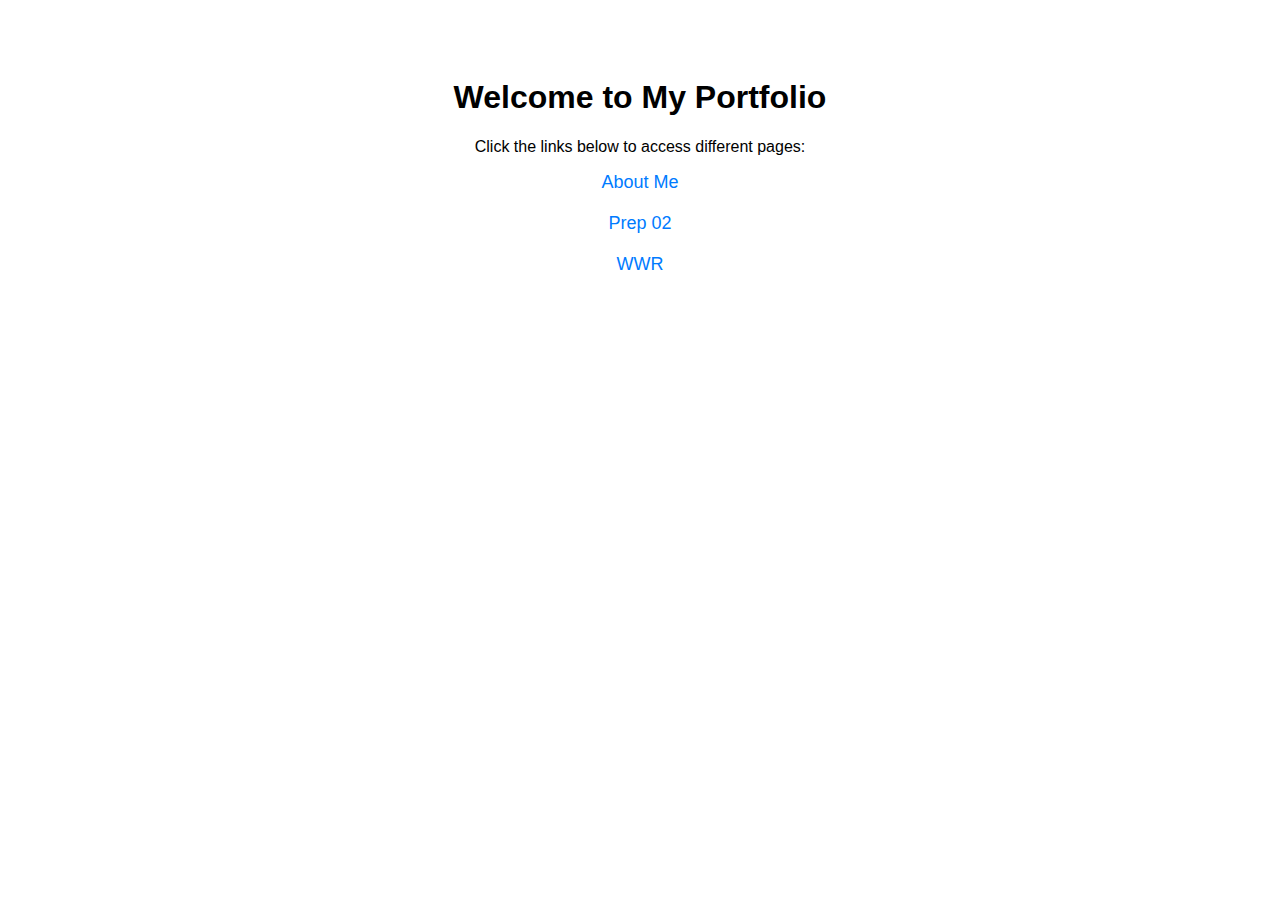
==== index.html @ 6256446d "added wireframing folder to pages" ====
<!DOCTYPE html>
<html>
<head>
    <title>Splash Page</title>
    <style>
        /* Add CSS styling to make the links look nice */
        body {
            font-family: Arial, sans-serif;
            text-align: center;
            padding: 50px;
        }
        a {
            display: block;
            margin-bottom: 20px;
            font-size: 18px;
            text-decoration: none;
            color: #007BFF;
        }
        a:hover {
            color: #0056b3;
        }
    </style>
</head>
<body>
    <h1>Welcome to My Portfolio</h1>
    <p>Click the links below to access different pages:</p>
    <a href="about_me/index.html">About Me</a>
    <a href="Prep_02/prep_02.html">Prep 02</a>
    <a href="wwr/site-plan-rafting.html">WWR</a>
    <a href="wireframing/protoframe.html"></a>
</body>
</html>
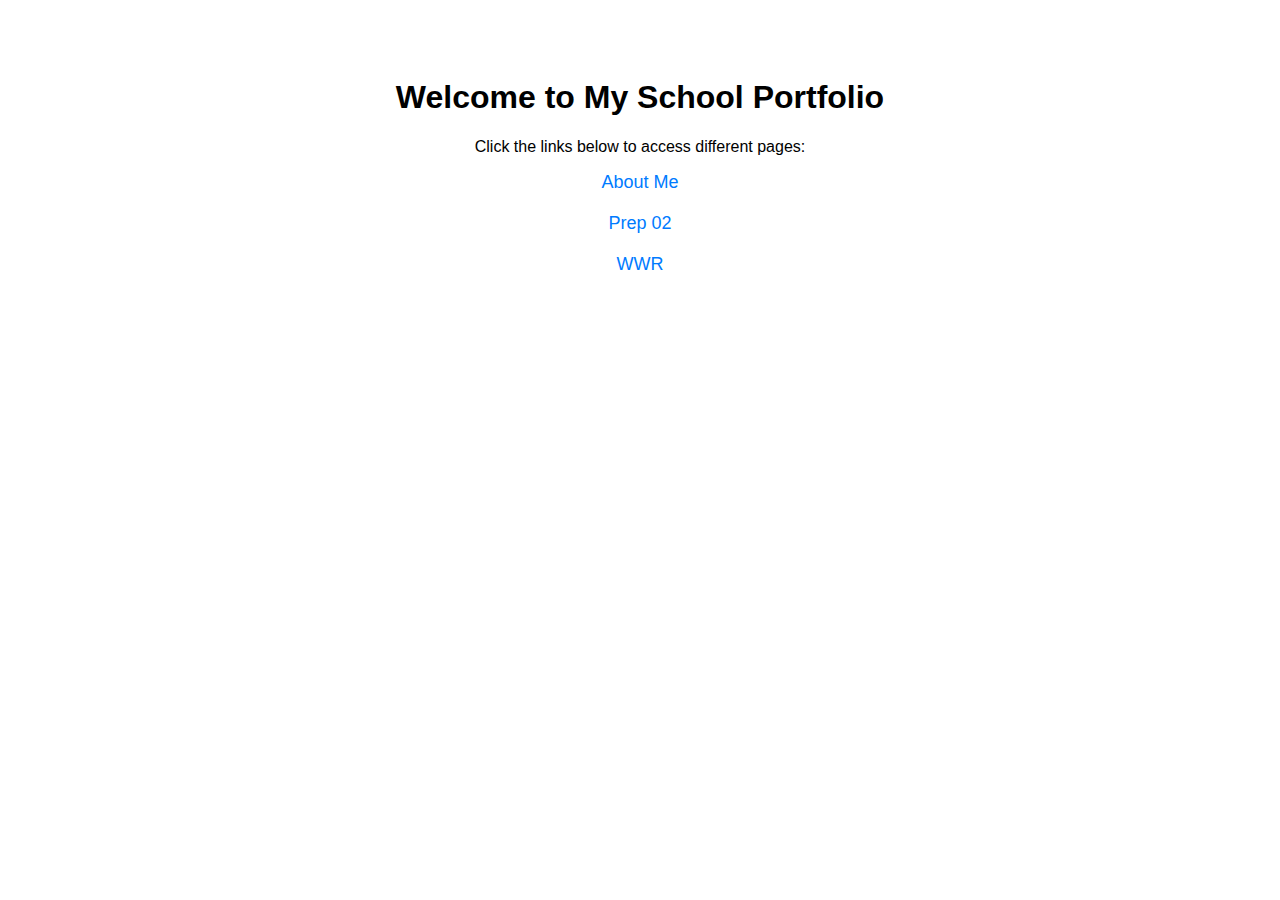
==== commit 224436e4: "Added more to the portfolio site" ====
--- a/index.html
+++ b/index.html
@@ -22,11 +22,12 @@
     </style>
 </head>
 <body>
-    <h1>Welcome to My Portfolio</h1>
+    <h1>Welcome to My School Portfolio</h1>
     <p>Click the links below to access different pages:</p>
     <a href="about_me/index.html">About Me</a>
     <a href="Prep_02/prep_02.html">Prep 02</a>
-    <a href="wwr/site-plan-rafting.html">WWR</a>
+    <a href="wwr/index.html">WWR</a>
     <a href="wireframing/protoframe.html"></a>
+    <a href="Challenge_Week_4/"></a>
 </body>
 </html>
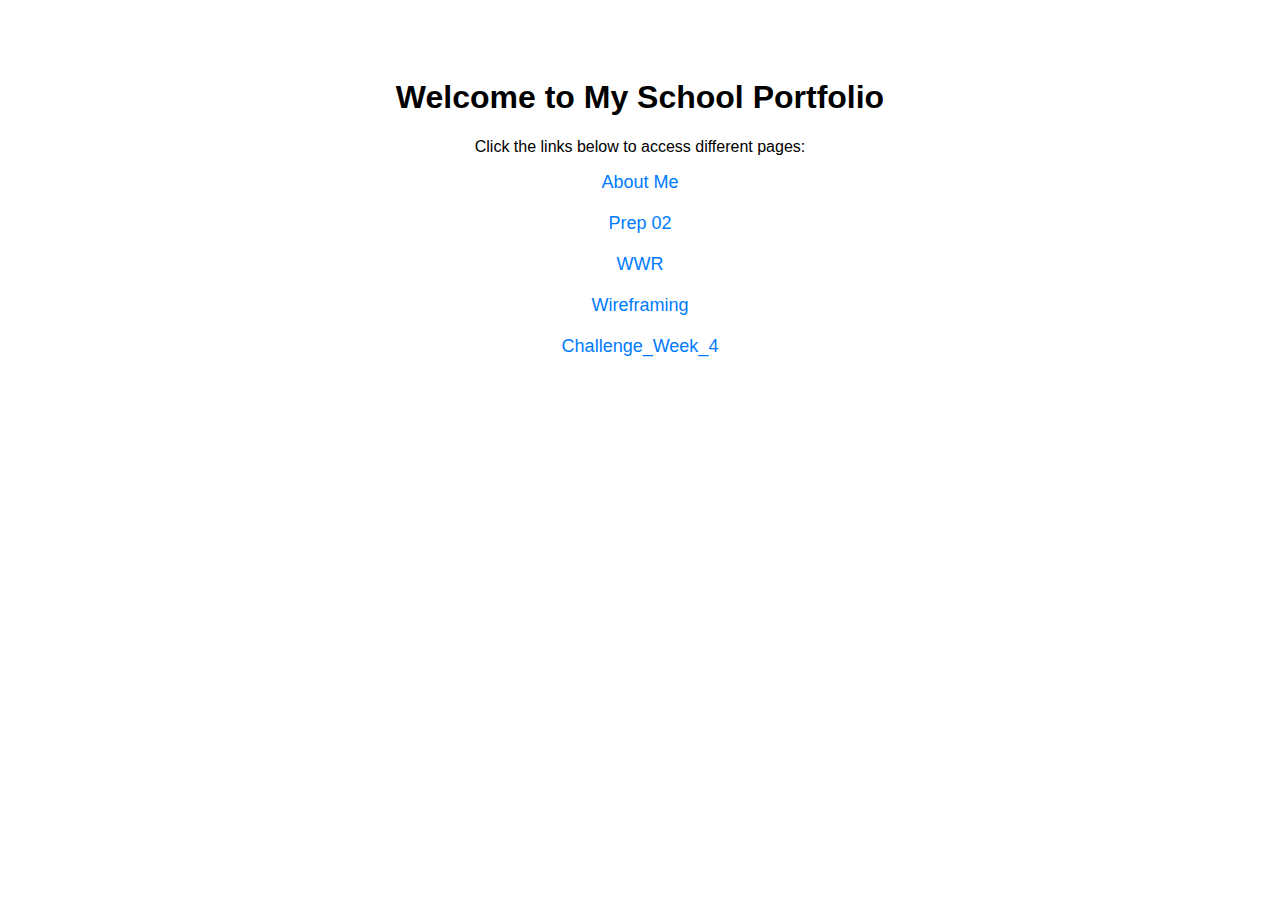
==== commit 394b49be: "Added links to the portfolio" ====
--- a/index.html
+++ b/index.html
@@ -27,7 +27,7 @@
     <a href="about_me/index.html">About Me</a>
     <a href="Prep_02/prep_02.html">Prep 02</a>
     <a href="wwr/index.html">WWR</a>
-    <a href="wireframing/protoframe.html"></a>
-    <a href="Challenge_Week_4/"></a>
+    <a href="wireframing/protoframe.html">Wireframing</a>
+    <a href="Challenge_Week_4/index.html">Challenge_Week_4</a>
 </body>
 </html>
